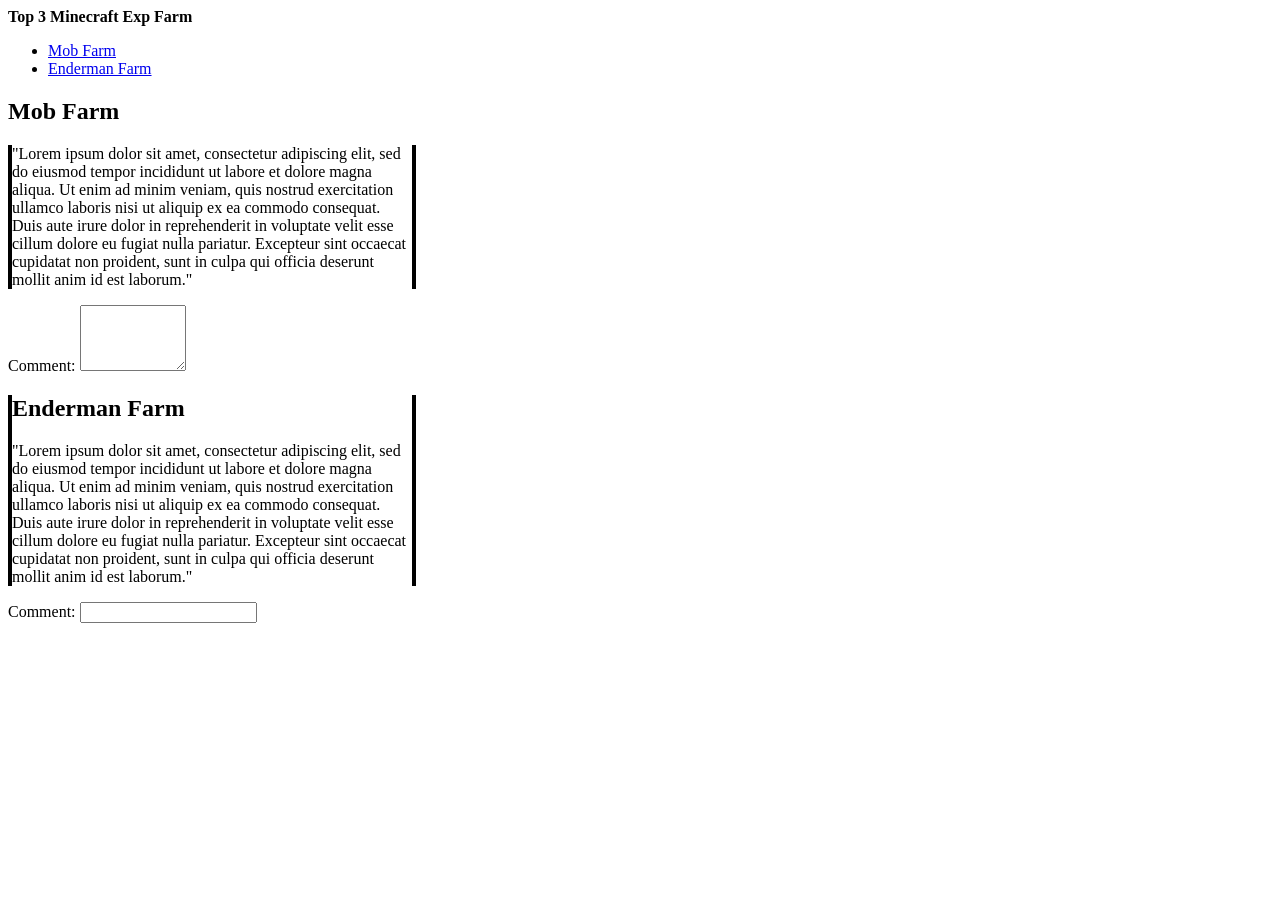
==== index.html @ 32cc00c2 "Add files via upload" ====
<!doctype html>
<html lang="en">
<head>
	<title>Welcome to MCWIKI</title>
</head>
<body>
	<header><strong>Top 3 Minecraft Exp Farm</strong></header>
	<nav>
		<ul>
			<li><a href="#mob-farm">Mob Farm</a></li>
			<li><a href="#enderman-farm">Enderman Farm</a></li>
		</ul>
	</nav>
	
	<section id="mob-farm">
		<h2>Mob Farm</h2>
		<div style="max-width: 400px; border-left: 4px solid black; border-right: 4px solid black">
			<article>
				
				<p>
					"Lorem ipsum dolor sit amet, consectetur adipiscing elit, sed do eiusmod tempor incididunt
					ut labore et dolore magna aliqua. Ut enim ad minim veniam, quis nostrud exercitation ullamco
					laboris nisi ut aliquip ex ea commodo consequat. Duis aute irure dolor in reprehenderit in
					voluptate velit esse cillum dolore eu fugiat nulla pariatur. Excepteur sint occaecat cupidatat
					non proident, sunt in culpa qui officia deserunt mollit anim id est laborum."
				</p>
			</article>
		</div>
		<div>
			<label for="comments">Comment:</label>
			<textarea style="height: 60px; width:100px;">
			</textarea>
			
		</div>
		
	</section>
	
	<section id="enderman-farm">
		<article>
			<div style="max-width: 400px; border-left: 4px solid black; border-right: 4px solid black">
				<h2>Enderman Farm</h2>
				<p>
					"Lorem ipsum dolor sit amet, consectetur adipiscing elit, sed do eiusmod tempor incididunt
					ut labore et dolore magna aliqua. Ut enim ad minim veniam, quis nostrud exercitation ullamco
					laboris nisi ut aliquip ex ea commodo consequat. Duis aute irure dolor in reprehenderit in
					voluptate velit esse cillum dolore eu fugiat nulla pariatur. Excepteur sint occaecat cupidatat
					non proident, sunt in culpa qui officia deserunt mollit anim id est laborum."
				</p>
			</div>
		</article>
		<div>
			<label for="comments">Comment:</label>
			<input type="text" id="comments" name="comments">
		</div>
	</section>
	<footer></footer>
	

</body>

</html>
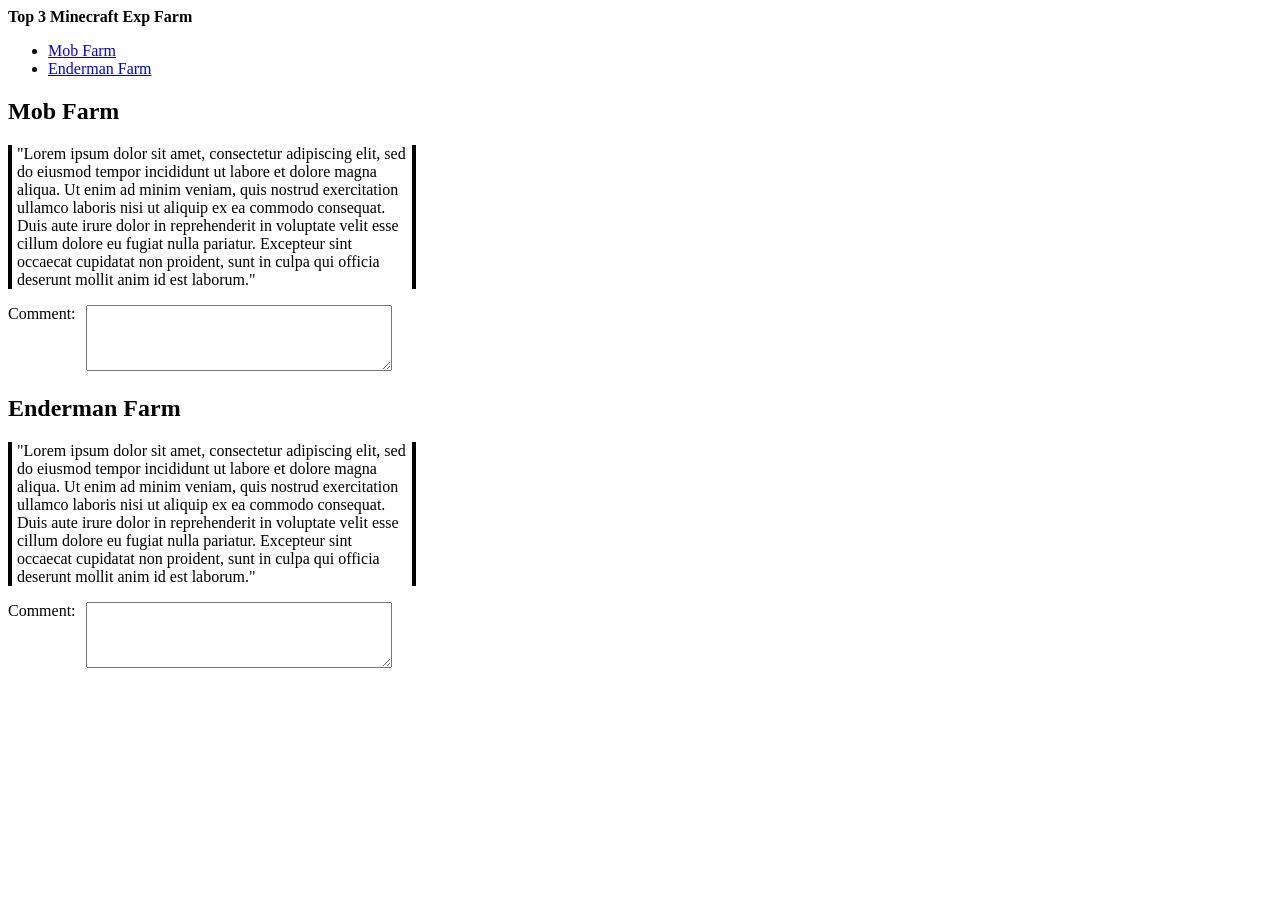
==== commit c2742165: "Add files via upload" ====
--- a/index.html
+++ b/index.html
@@ -14,10 +14,10 @@
 	
 	<section id="mob-farm">
 		<h2>Mob Farm</h2>
-		<div style="max-width: 400px; border-left: 4px solid black; border-right: 4px solid black">
+		<div style="max-width: 400px; border-left: 4px solid black; border-right: 4px solid black; margin-left">
 			<article>
 				
-				<p>
+				<p style="margin-left: 5px; margin-right: 5px;">
 					"Lorem ipsum dolor sit amet, consectetur adipiscing elit, sed do eiusmod tempor incididunt
 					ut labore et dolore magna aliqua. Ut enim ad minim veniam, quis nostrud exercitation ullamco
 					laboris nisi ut aliquip ex ea commodo consequat. Duis aute irure dolor in reprehenderit in
@@ -26,10 +26,11 @@
 				</p>
 			</article>
 		</div>
-		<div>
-			<label for="comments">Comment:</label>
-			<textarea style="height: 60px; width:100px;">
-			</textarea>
+		<div style="display: flex; gap: 10px; align-item:flex-start">
+			<div><label for="comments">Comment:</label></div>
+
+			<div><textarea style="height: 60px; width:300px;"></textarea></div>
+			
 			
 		</div>
 		
@@ -37,9 +38,9 @@
 	
 	<section id="enderman-farm">
 		<article>
-			<div style="max-width: 400px; border-left: 4px solid black; border-right: 4px solid black">
-				<h2>Enderman Farm</h2>
-				<p>
+			<h2>Enderman Farm</h2>
+			<div style="max-width: 400px; border-left: 4px solid black; border-right: 4px solid black;">
+				<p style="margin-left: 5px; margin-right: 5px;">
 					"Lorem ipsum dolor sit amet, consectetur adipiscing elit, sed do eiusmod tempor incididunt
 					ut labore et dolore magna aliqua. Ut enim ad minim veniam, quis nostrud exercitation ullamco
 					laboris nisi ut aliquip ex ea commodo consequat. Duis aute irure dolor in reprehenderit in
@@ -48,9 +49,9 @@
 				</p>
 			</div>
 		</article>
-		<div>
-			<label for="comments">Comment:</label>
-			<input type="text" id="comments" name="comments">
+		<div style="display: flex; gap: 10px; align-item:flex-start">
+			<div><label for="comments">Comment:</label></div>
+			<div><textarea style="height:60px; width:300px;"></textarea></div>
 		</div>
 	</section>
 	<footer></footer>
